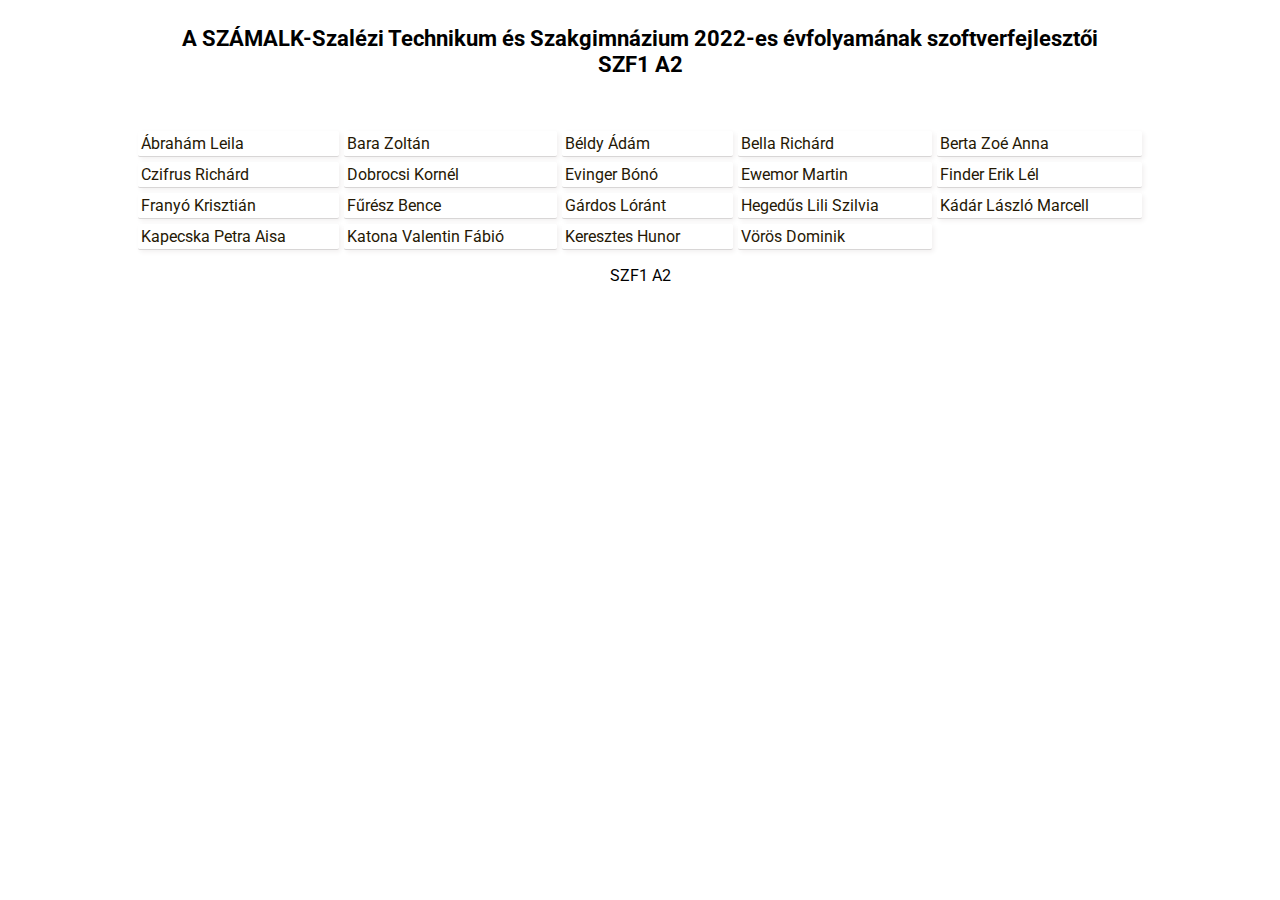
==== index.html @ ff8f46ab "kiinduló" ====
<!DOCTYPE html>
<html lang="en">
    <head>
        <meta charset="UTF-8" />
        <meta http-equiv="X-UA-Compatible" content="IE=edge" />
        <meta name="viewport" content="width=device-width, initial-scale=1.0" />
        <title>SZF1A2 2022</title>
        <link rel="preconnect" href="https://fonts.googleapis.com" />
        <link rel="preconnect" href="https://fonts.gstatic.com" crossorigin />
        <link
            href="https://fonts.googleapis.com/css2?family=Roboto:wght@100;300&display=swap"
            rel="stylesheet"
        />
        <link rel="stylesheet" href="style.css" />
    </head>
    <body>
        <main>
            <header>
                <h1>
                    A SZÁMALK-Szalézi Technikum és Szakgimnázium 2022-es
                    évfolyamának szoftverfejlesztői <br />
                    SZF1 A2
                </h1>
            </header>
            <nav>
                <ul>
                    <li><a href="#"> Ábrahám Leila</a></li>
                    <li><a href="#"> Bara Zoltán</a></li>
                    <li><a href="#"> Béldy Ádám</a></li>
                    <li><a href="#"> Bella Richárd</a></li>
                    <li><a href="#"> Berta Zoé Anna</a></li>
                    <li><a href="#"> Czifrus Richárd</a></li>
                    <li><a href="#"> Dobrocsi Kornél</a></li>
                    <li><a href="#"> Evinger Bónó</a></li>
                    <li><a href="#"> Ewemor Martin</a></li>
                    <li><a href="#"> Finder Erik Lél</a></li>
                    <li><a href="#"> Franyó Krisztián</a></li>
                    <li><a href="#"> Fűrész Bence</a></li>
                    <li><a href="#"> Gárdos Lóránt</a></li>
                    <li><a href="#"> Hegedűs Lili Szilvia</a></li>
                    <li><a href="#"> Kádár László Marcell</a></li>
                    <li><a href="#"> Kapecska Petra Aisa</a></li>
                    <li><a href="#"> Katona Valentin Fábió</a></li>
                    <li><a href="#"> Keresztes Hunor</a></li>
                    <li><a href="#"> Vörös Dominik</a></li>
                </ul>
            </nav>
            <article></article>
            <footer><p>SZF1 A2</p></footer>
        </main>
    </body>
</html>
---- style.css ----
* {
    box-sizing: border-box;
}
body {
    font-family: "Roboto", sans-serif;
    background-color: rgba(255, 255, 255, 0.889);
    margin: 0 auto;
}
main {
    width: 80%;
    max-width: 1200px;
    background-color: rgba(255, 255, 255, 0.889);
    padding: 10px;
    margin: 0 auto;
    min-height: 100vh;
}
header,
nav,
footer {
    min-height: 10vh;
}
section {
    margin: auto 0;
}
h1 {
    font-size: 1.4em;
    text-align: center;
}
h2 {
    font-size: 1.2em;
}
h3 {
    font-size: 1em;
}
p {
    text-align: justify;
}
footer > p {
    text-align: center;
}
/*Navigáció*/
nav > ul {
    list-style-type: none;
    padding: 0;
    display: grid;
    grid-template-columns: repeat(5, auto);
    gap: 5px;
}
nav a {
    text-decoration: none;
    display: block;
    border-bottom: 1px solid #d8d6d6;
    background-color: white;
    box-shadow: 2px 2px 5px #f2f0f0;
    padding: 3px;
    border-radius: 2px;
    color: rgb(37, 24, 5);
}
nav a:hover {
    background-color: rgb(240, 194, 159);
}

/*Képgaléria*/
.galeria {
    display: grid;
    grid-template-columns: repeat(4, 1fr);
    gap: 20px;
}
.galeria div {
    overflow: hidden;
}
section img {
    width: 100%;
}
.panorama {
    width: 100%;
}

div.polaroid {
    padding: 10px 10px 20px 10px;
    border: 1px solid #bfbfbf;
    background-color: white;
    box-shadow: 5px 5px 5px #e8e5e5;
}

div.rotate_right {
    transform: rotate(2deg);
}

div.rotate_left {
    transform: rotate(-2deg);
}
section div.rotate_left:hover {
    transform: rotate(3deg);
}
section div.rotate_right:hover {
    transform: rotate(-3deg);
}
/*reszponzivitás*/
@media screen and (max-width: 600px) {
    main {
        width: 100%;
        padding: 10px;
    }
    .galeria {
        grid-template-columns: repeat(2, 1fr);
        gap: 10px;
    }
    nav > ul {
        grid-template-columns: repeat(3, auto);
    }
    div.rotate_right {
        transform: rotate(0deg);
    }

    div.rotate_left {
        transform: rotate(-0deg);
    }
    section div.rotate_left:hover {
        transform: rotate(0deg);
    }
    section div.rotate_right:hover {
        transform: rotate(-0deg);
    }
}
@media screen and (max-width: 400px) {
    body {
        font-size: 1.2em;
    }
    h1,
    h2,
    p {
        text-align: left;
    }

    .galeria {
        grid-template-columns: repeat(1, 1fr);
        gap: 5px;
    }
    nav > ul {
        grid-template-columns: repeat(1, auto);
    }
}
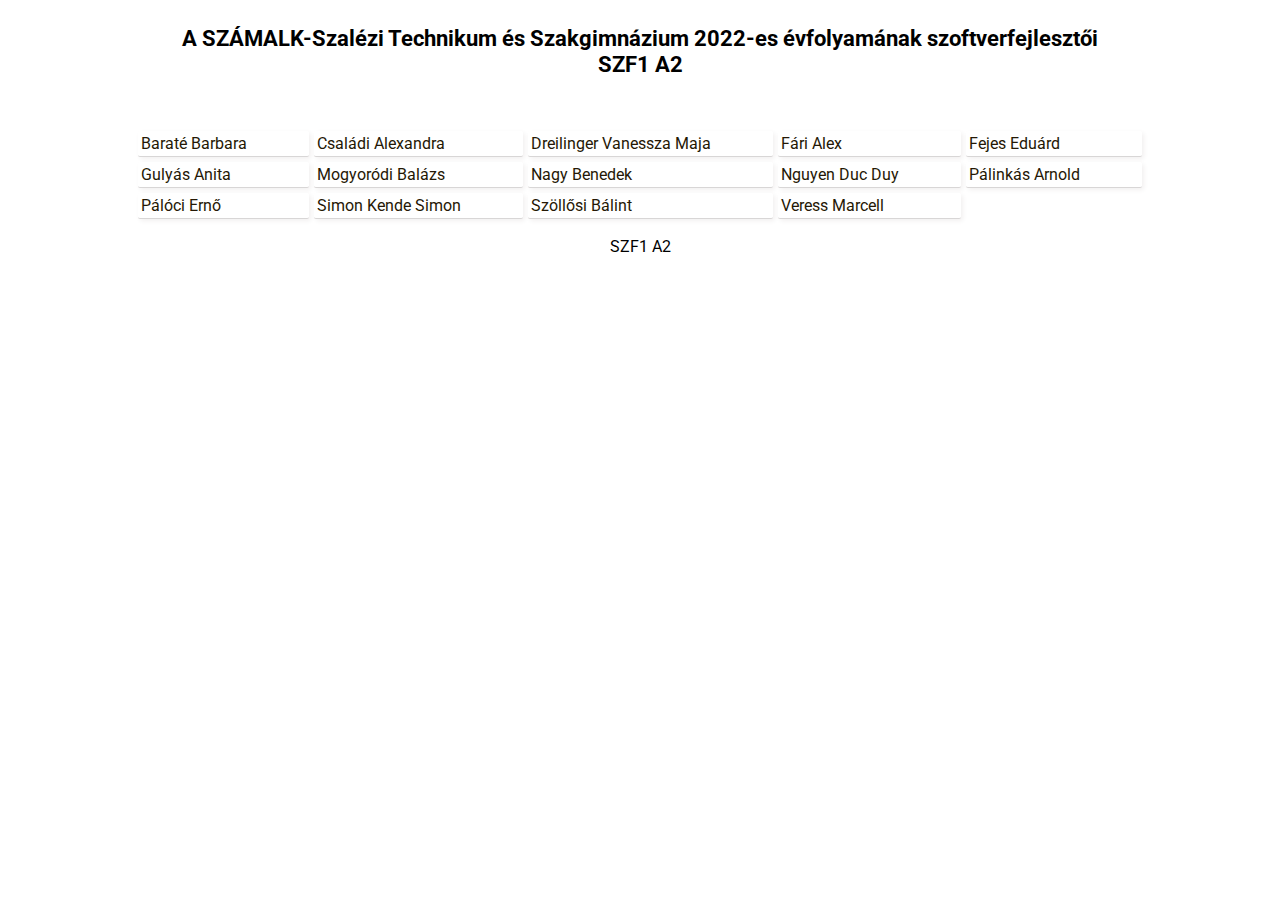
==== commit df1a514e: "index.html navigáció módosítása" ====
--- a/index.html
+++ b/index.html
@@ -4,7 +4,7 @@
         <meta charset="UTF-8" />
         <meta http-equiv="X-UA-Compatible" content="IE=edge" />
         <meta name="viewport" content="width=device-width, initial-scale=1.0" />
-        <title>SZF1A2 2022</title>
+        <title>SZF1A1 2022</title>
         <link rel="preconnect" href="https://fonts.googleapis.com" />
         <link rel="preconnect" href="https://fonts.gstatic.com" crossorigin />
         <link
@@ -23,30 +23,25 @@
                 </h1>
             </header>
             <nav>
-                <ul>
-                    <li><a href="#"> Ábrahám Leila</a></li>
-                    <li><a href="#"> Bara Zoltán</a></li>
-                    <li><a href="#"> Béldy Ádám</a></li>
-                    <li><a href="#"> Bella Richárd</a></li>
-                    <li><a href="#"> Berta Zoé Anna</a></li>
-                    <li><a href="#"> Czifrus Richárd</a></li>
-                    <li><a href="#"> Dobrocsi Kornél</a></li>
-                    <li><a href="#"> Evinger Bónó</a></li>
-                    <li><a href="#"> Ewemor Martin</a></li>
-                    <li><a href="#"> Finder Erik Lél</a></li>
-                    <li><a href="#"> Franyó Krisztián</a></li>
-                    <li><a href="#"> Fűrész Bence</a></li>
-                    <li><a href="#"> Gárdos Lóránt</a></li>
-                    <li><a href="#"> Hegedűs Lili Szilvia</a></li>
-                    <li><a href="#"> Kádár László Marcell</a></li>
-                    <li><a href="#"> Kapecska Petra Aisa</a></li>
-                    <li><a href="#"> Katona Valentin Fábió</a></li>
-                    <li><a href="#"> Keresztes Hunor</a></li>
-                    <li><a href="#"> Vörös Dominik</a></li>
+                <ul>                   
+                    <li><a href="barate.html"> Baraté Barbara</a></li>
+                    <li><a href="csaladi.html"> Családi Alexandra</a></li>
+                    <li><a href="dreilinger.html"> Dreilinger Vanessza Maja</a></li>
+                    <li><a href="fari.html"> Fári Alex</a></li>
+                    <li><a href="fejes.html"> Fejes Eduárd</a></li>
+                    <li><a href="gulyas.html"> Gulyás Anita</a></li>
+                    <li><a href="mogyi.html"> Mogyoródi Balázs</a></li>
+                    <li><a href="nagybenedek.html"> Nagy Benedek</a></li>
+                    <li><a href="zui.html"> Nguyen Duc Duy</a></li>
+                    <li><a href="palinkas.html"> Pálinkás Arnold</a></li>
+                    <li><a href="paloci.html"> Pálóci Ernő</a></li>
+                    <li><a href="simon.html"> Simon Kende Simon</a></li>
+                    <li><a href="szollosi.html"> Szöllősi Bálint</a></li>
+                    <li><a href="veress.html"> Veress Marcell</a></li>
                 </ul>
             </nav>
             <article></article>
             <footer><p>SZF1 A2</p></footer>
         </main>
     </body>
-</html>
+</html>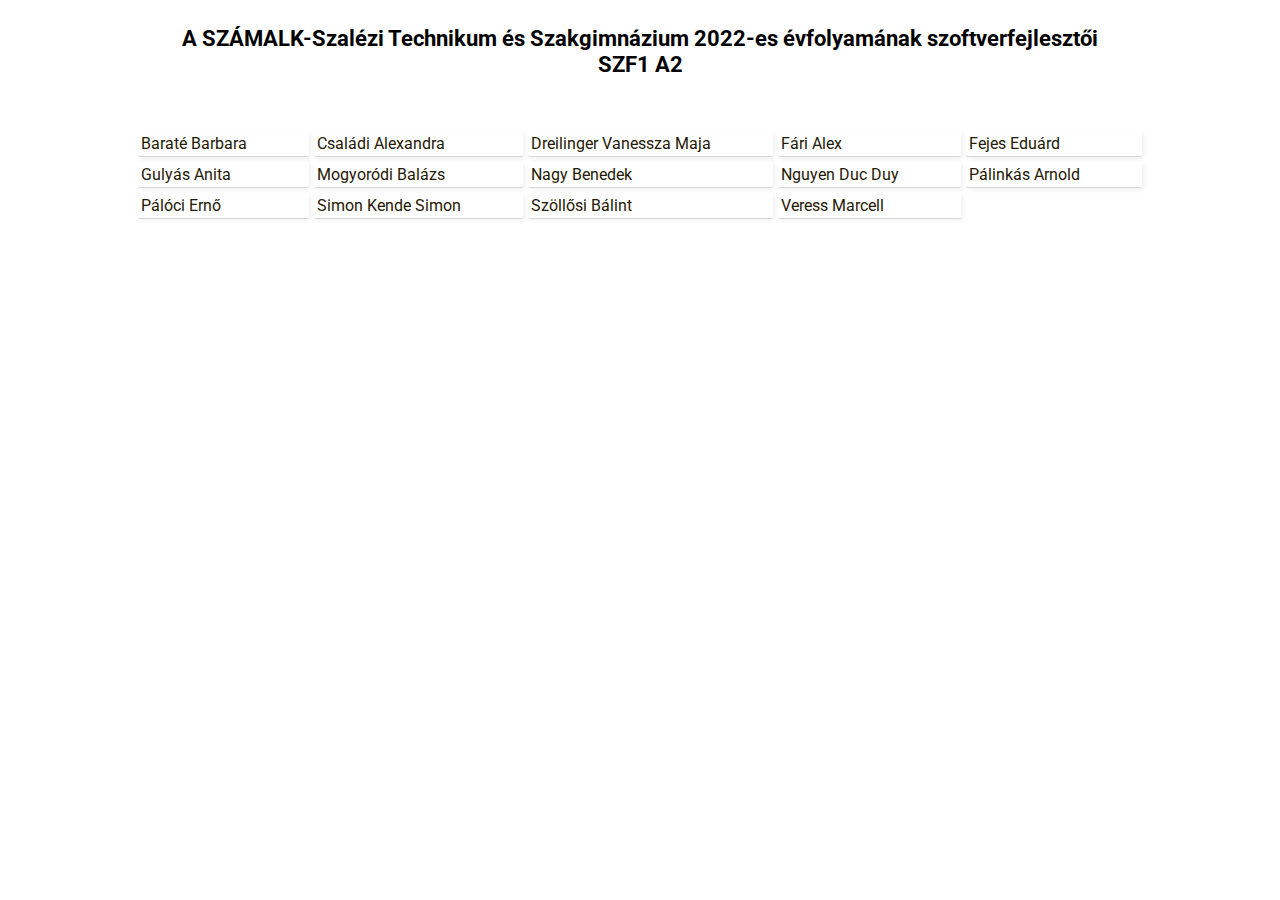
==== commit 2429dcfe: "elso_CsoportMunka" ====
--- a/index.html
+++ b/index.html
@@ -40,8 +40,10 @@
                     <li><a href="veress.html"> Veress Marcell</a></li>
                 </ul>
             </nav>
-            <article></article>
-            <footer><p>SZF1 A2</p></footer>
+            <article>
+            
+            </article>
+            <footer></footer>
         </main>
     </body>
 </html>